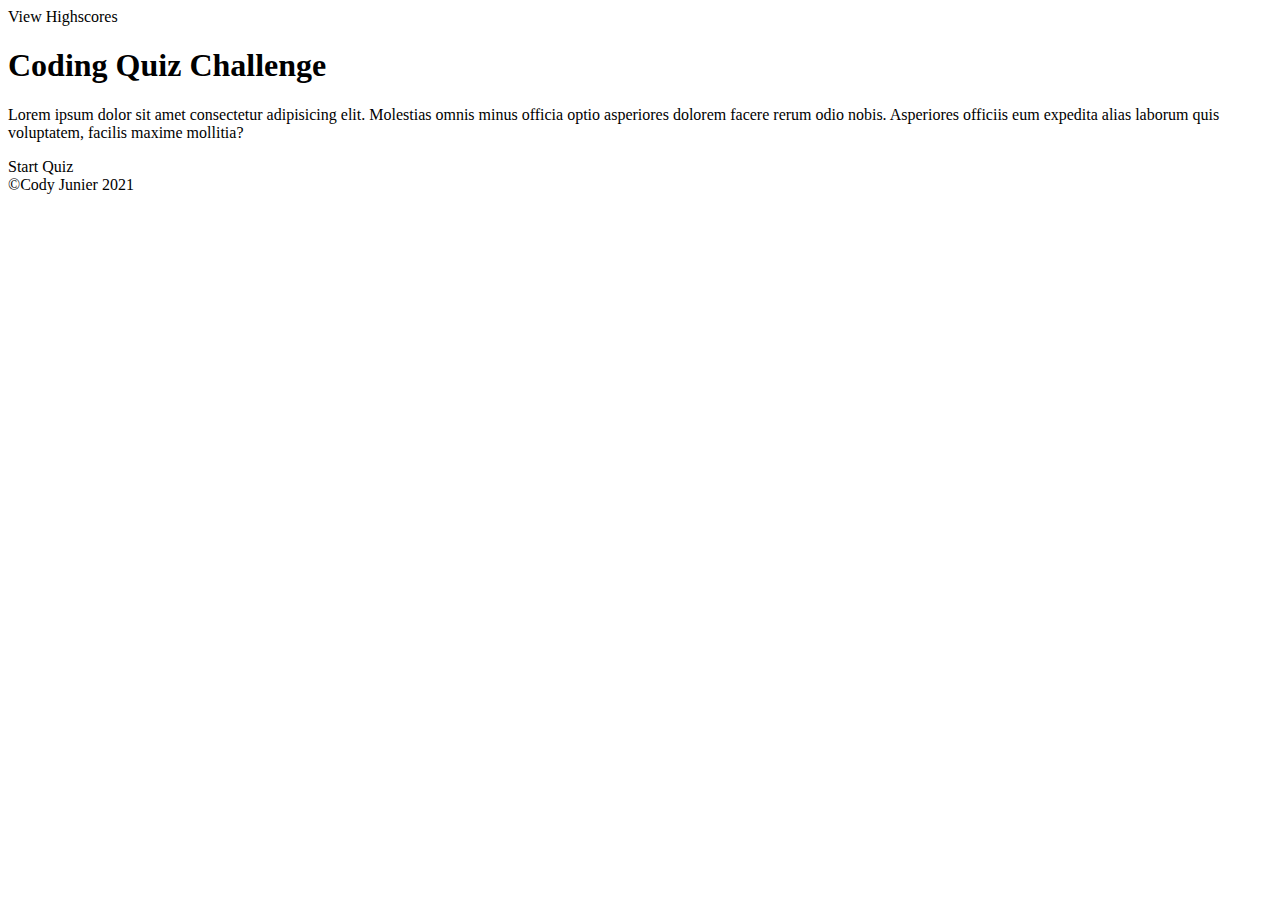
==== index.html @ 9c1ab0f9 "Initial Frame" ====
<!DOCTYPE html>
<html lang="en">
<head>
    <meta charset="UTF-8">
    <meta http-equiv="X-UA-Compatible" content="IE=edge">
    <meta name="viewport" content="width=device-width, initial-scale=1.0">
    <title>Coding Quiz</title>
    <link rel="stylesheet" href="assets/css/style.css">
</head>
<body>
   <header>
    <a>View Highscores</a>
    <!-- put area for timer? -->
   </header>
    <main>
        <section class="content-area">
        <h1>Coding Quiz Challenge</h1>
        <div class="question">
            <p>Lorem ipsum dolor sit amet consectetur adipisicing elit. Molestias omnis minus officia optio asperiores dolorem facere rerum odio nobis. Asperiores officiis eum expedita alias laborum quis voluptatem, facilis maxime mollitia?</p>
        </div>
        <div class="options">
            <btn>Start Quiz</btn>
        </div>
        </section>
    </main>

   <footer>
       &copy;Cody Junier 2021
   </footer>

    <script src="assets/js/script.js"></script>
</body>
</html>
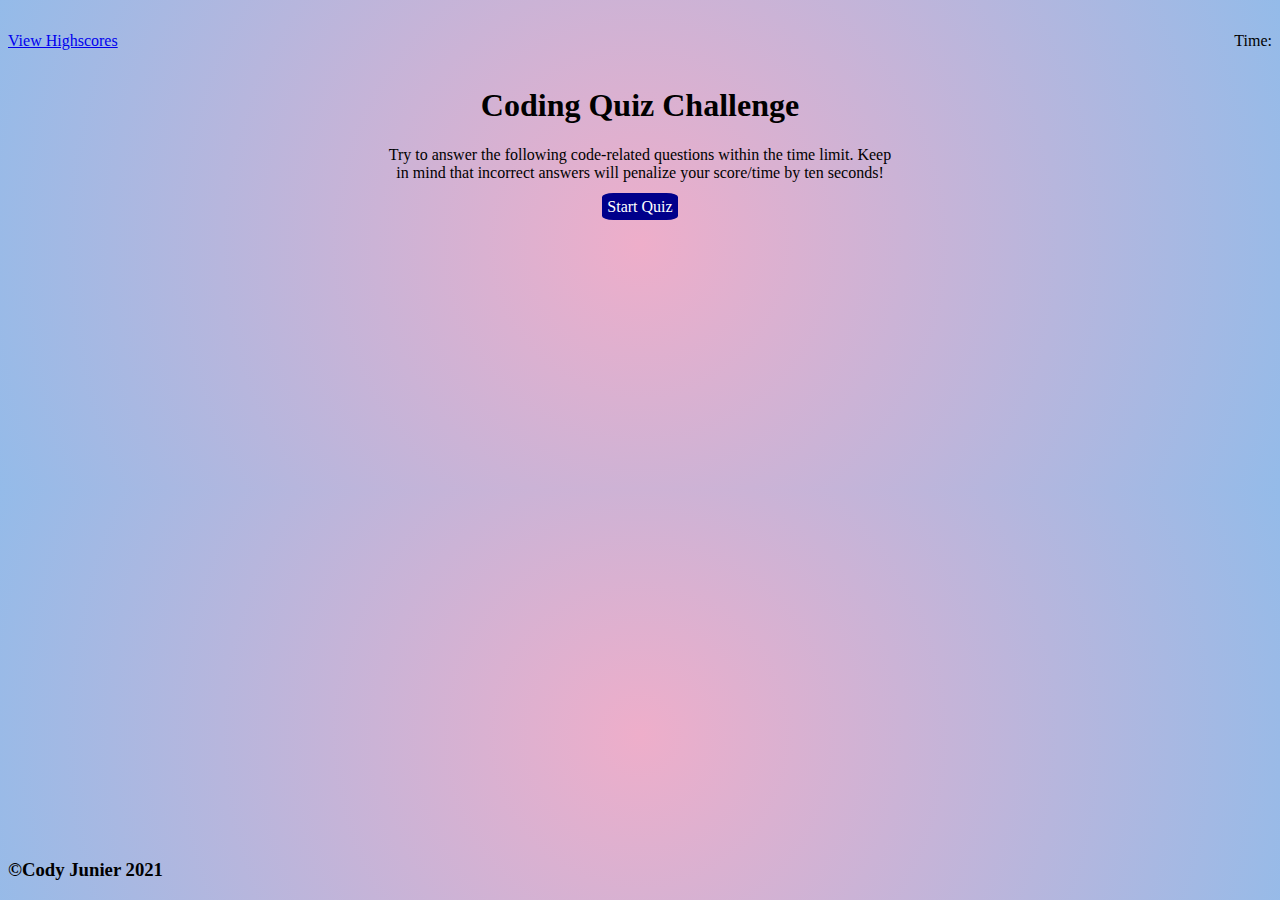
==== commit 69dfeb6f: "Added some JS, some CSS, changed/added some HTML" ====
--- a/index.html
+++ b/index.html
@@ -9,23 +9,39 @@
 </head>
 <body>
    <header>
-    <a>View Highscores</a>
-    <!-- put area for timer? -->
+       <div>
+    <a href='#'id="Highscores">View Highscores</a>
+        </div>
+    <div><p id="time">Time:</p></div>
    </header>
     <main>
-        <section class="content-area">
+        <section class="starter">
         <h1>Coding Quiz Challenge</h1>
-        <div class="question">
-            <p>Lorem ipsum dolor sit amet consectetur adipisicing elit. Molestias omnis minus officia optio asperiores dolorem facere rerum odio nobis. Asperiores officiis eum expedita alias laborum quis voluptatem, facilis maxime mollitia?</p>
-        </div>
-        <div class="options">
-            <btn>Start Quiz</btn>
-        </div>
+         
+        <p class="Rules">Try to answer the following code-related questions within the time limit. Keep in mind that incorrect answers will penalize your score/time by ten seconds!</p>
+    
+        <btn id="Start">Start Quiz</btn>
+        </section>
+        <section class="question-area hidden">
+            <h1 id= "question">Question:</h1>
+            <button id="1">1</button>
+            <button id="2">2</button>
+            <button id="3">3</button>
+            <button id="4">4</button>
+        </section>
+        <section class="results hidden">
+            <h2>Quiz Complete</h2>
+            <p>Final Score</p>
+            <div>
+                <h3>Enter Your Name</h3>
+                <input type="text">
+                <button class="namebtn">Enter</button>
+            </div>
         </section>
     </main>
 
    <footer>
-       &copy;Cody Junier 2021
+       <h3>&copy;Cody Junier 2021</h3>
    </footer>
 
     <script src="assets/js/script.js"></script>
--- a/assets/css/style.css
+++ b/assets/css/style.css
@@ -0,0 +1,41 @@
+body{
+    margin-top: 1rem;
+    background: radial-gradient(circle, rgba(238,174,202,1) 0%, rgba(148,187,233,1) 100%);
+}
+header {
+    display: flex;
+    justify-content: space-between;
+    align-items: center;
+}
+main {
+    display: flex;
+    flex-direction: column;
+    justify-content: center;
+    text-align: center;
+    margin: auto;
+    max-width: 32rem;
+}
+#Start {
+    background:darkblue;
+    color:white;
+    border-radius: 15%;
+    margin: 5px;
+    padding: 5px;
+    cursor:grab;
+}
+.hidden{
+    visibility: hidden;
+}
+/* Question area styling */
+
+/* results area styling */
+
+
+
+
+
+footer{
+    position: absolute;
+    bottom: 0;
+    text-align:end;
+}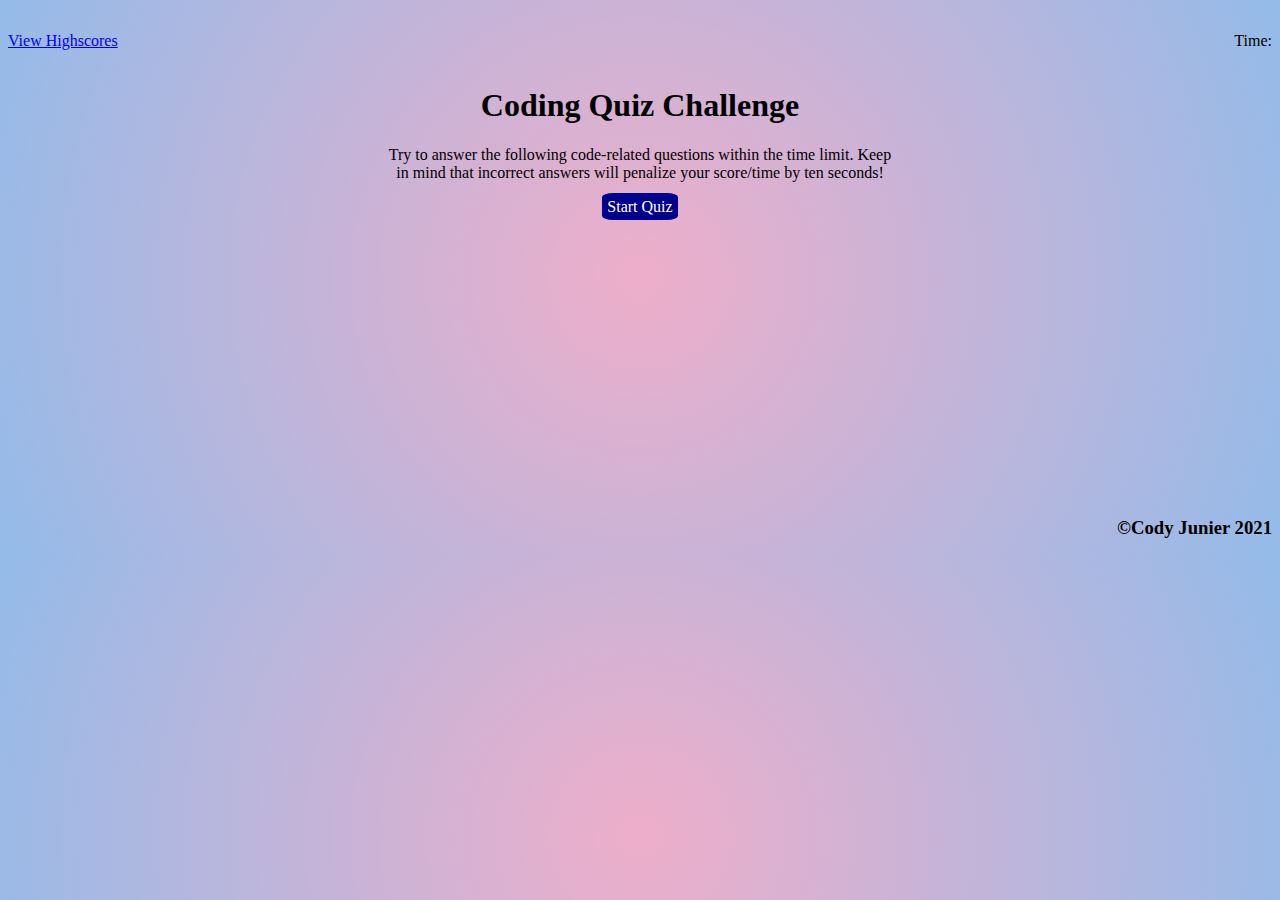
==== commit 17ba0aff: "playing with values, adding more JS" ====
--- a/index.html
+++ b/index.html
@@ -28,13 +28,16 @@
             <button id="2">2</button>
             <button id="3">3</button>
             <button id="4">4</button>
+            <div id="right/wrong" class="hidden">
+				<p id="tooltip"></p>
+			</div>
         </section>
         <section class="results hidden">
             <h2>Quiz Complete</h2>
-            <p>Final Score</p>
+            <p id="final-score">Final Score</p>
             <div>
                 <h3>Enter Your Name</h3>
-                <input type="text">
+                <input id="player-name" type="text">
                 <button class="namebtn">Enter</button>
             </div>
         </section>
--- a/assets/css/style.css
+++ b/assets/css/style.css
@@ -35,7 +35,6 @@
 
 
 footer{
-    position: absolute;
     bottom: 0;
     text-align:end;
 }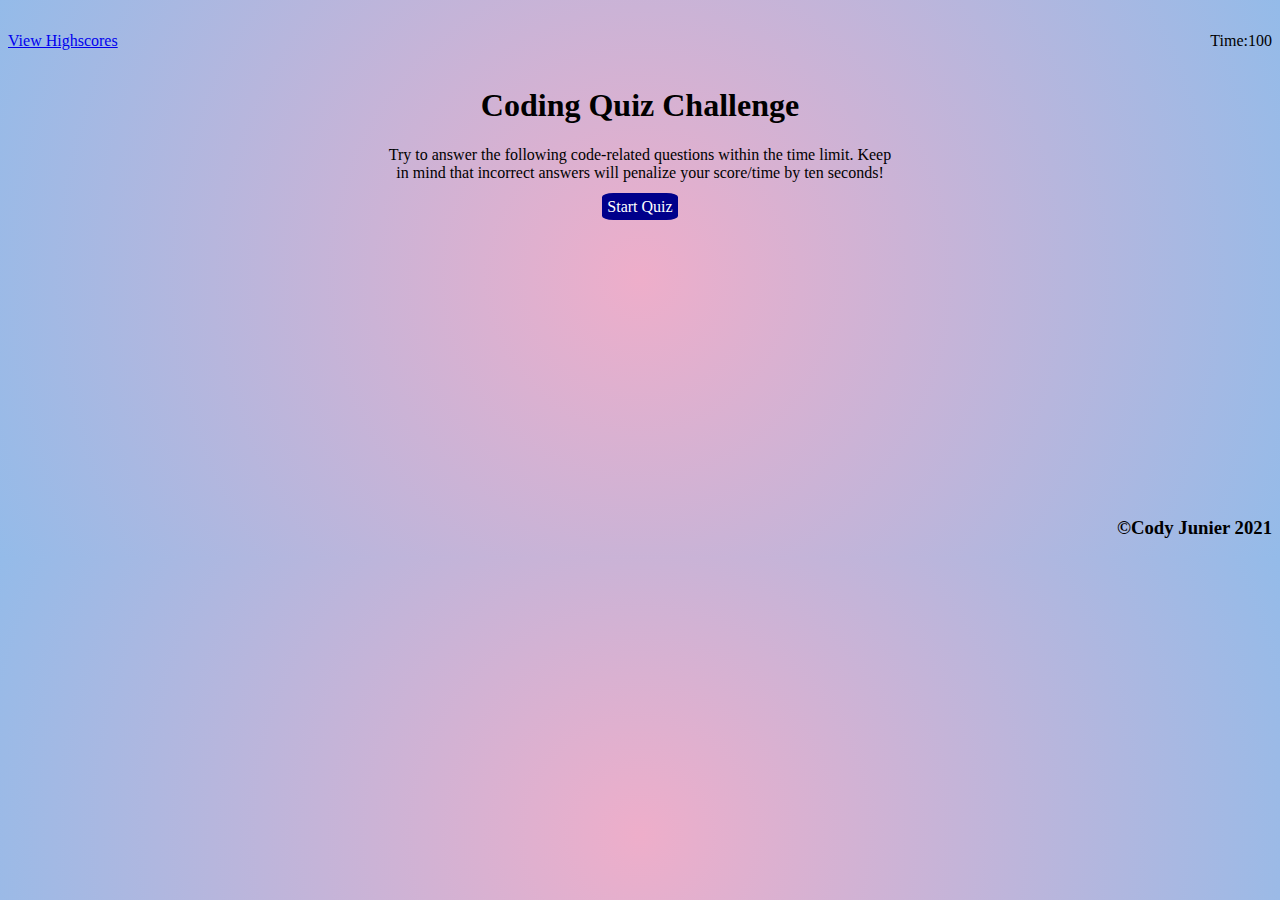
==== commit 4c97a36a: "Made a seperate index + JS file for high scores, cleaned up code, added more style" ====
--- a/index.html
+++ b/index.html
@@ -10,12 +10,12 @@
 <body>
    <header>
        <div>
-    <a href='#'id="Highscores">View Highscores</a>
+    <a href='./highscore.html'id="Highscores">View Highscores</a>
         </div>
-    <div><p id="time">Time:</p></div>
+    <div><p id="time">Time:100</p></div>
    </header>
     <main>
-        <section class="starter">
+        <section class="starter ">
         <h1>Coding Quiz Challenge</h1>
          
         <p class="Rules">Try to answer the following code-related questions within the time limit. Keep in mind that incorrect answers will penalize your score/time by ten seconds!</p>
@@ -37,8 +37,10 @@
             <p id="final-score">Final Score</p>
             <div>
                 <h3>Enter Your Name</h3>
-                <input id="player-name" type="text">
-                <button class="namebtn">Enter</button>
+                <div>
+                <input id="playername" type="text" placeholder="Your Name" />
+                <a href='./highscore.html'><button class="namebtn">Enter</button></a>
+                </div>
             </div>
         </section>
     </main>
--- a/assets/css/style.css
+++ b/assets/css/style.css
@@ -26,9 +26,20 @@
 .hidden{
     visibility: hidden;
 }
-/* Question area styling */
+.top{
+    position: fixed;
+    top: 0;
+    left: 0;
+    z-index: 999;
+    width: 100%;
+    height: 23px;
+    margin-top: 70px;
 
-/* results area styling */
+}
+.scoreboard{
+    display: flex;
+    justify-content: space-evenly;
+}
 
 
 
